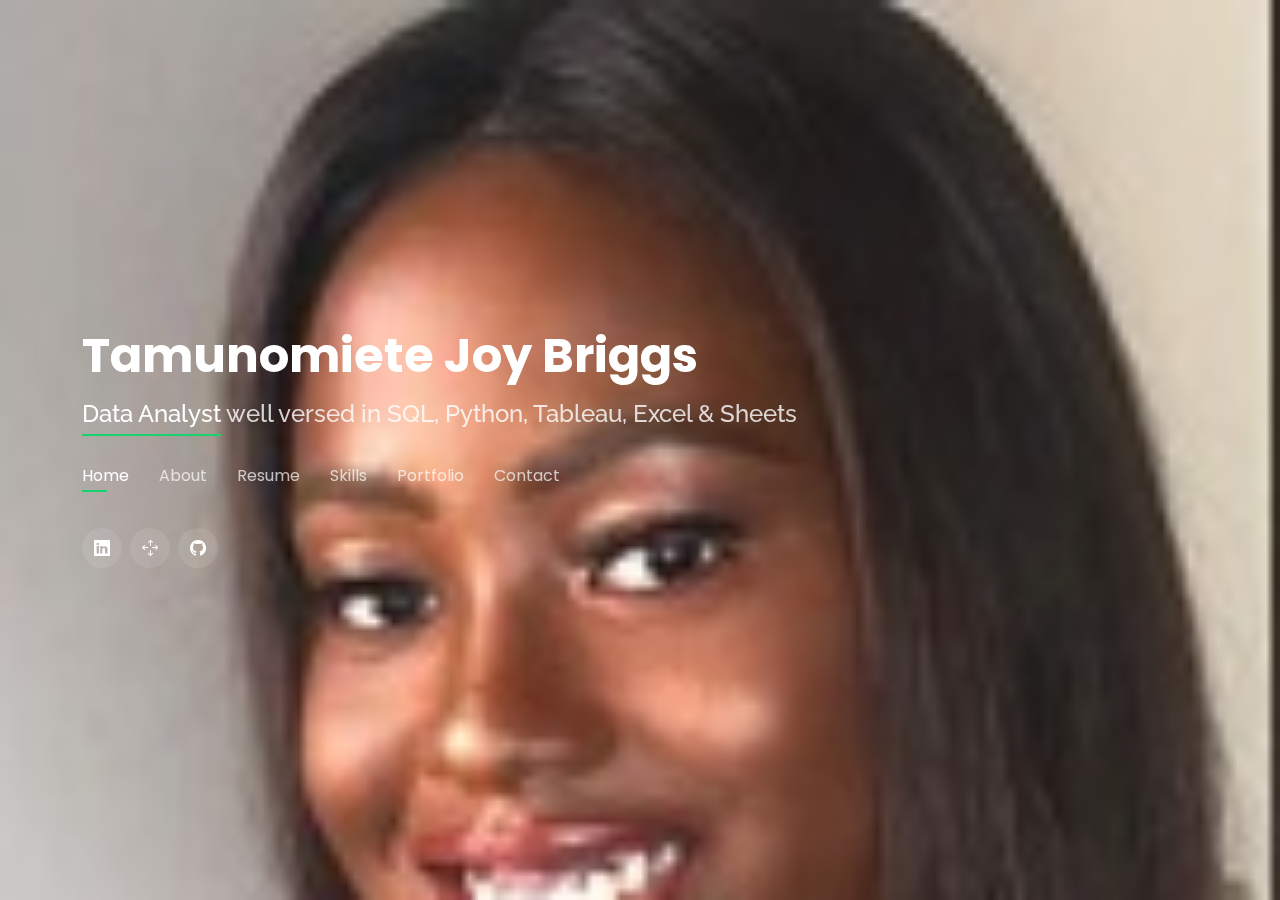
==== index.html @ b83024d7 "first commit" ====
<!DOCTYPE html>
<html lang="en">

<head>
  <meta charset="utf-8">
  <meta content="width=device-width, initial-scale=1.0" name="viewport">

  <title>Omiete Briggs</title>
  <meta content="" name="description">
  <meta content="" name="keywords">

  <!-- Favicons -->
  <link href="assets/img/chart.png" rel="icon">
  <link href="assets/img/apple-touch-icon.png" rel="apple-touch-icon">

  <!-- Google Fonts -->
  <link href="https://fonts.googleapis.com/css?family=Open+Sans:300,300i,400,400i,600,600i,700,700i|Raleway:300,300i,400,400i,500,500i,600,600i,700,700i|Poppins:300,300i,400,400i,500,500i,600,600i,700,700i" rel="stylesheet">

  <!-- Vendor CSS Files -->
  <link href="assets/vendor/bootstrap/css/bootstrap.min.css" rel="stylesheet">
  <link href="assets/vendor/bootstrap-icons/bootstrap-icons.css" rel="stylesheet">
  <link href="assets/vendor/boxicons/css/boxicons.min.css" rel="stylesheet">
  <link href="assets/vendor/glightbox/css/glightbox.min.css" rel="stylesheet">
  <link href="assets/vendor/remixicon/remixicon.css" rel="stylesheet">
  <link href="assets/vendor/swiper/swiper-bundle.min.css" rel="stylesheet">

  <!-- Template Main CSS File -->
  <link href="assets/css/style.css" rel="stylesheet">

  <!-- =======================================================
  * Template Name: Personal - v4.9.0
  * Template URL: https://bootstrapmade.com/personal-free-resume-bootstrap-template/
  * Author: BootstrapMade.com
  * License: https://bootstrapmade.com/license/
  ======================================================== -->
</head>

<body>

  <!-- ======= Header ======= -->
  <header id="header">
    <div class="container">

      <h1><a href="index.html">Tamunomiete Joy Briggs</a></h1>
      <!-- Uncomment below if you prefer to use an image logo -->
      <!-- <a href="index.html" class="mr-auto"><img src="assets/img/logo.png" alt="" class="img-fluid"></a> -->
      <h2><span>Data Analyst</span> well versed in SQL, Python, Tableau, Excel & Sheets</h2>

      <nav id="navbar" class="navbar">
        <ul>
          <li><a class="nav-link active" href="#header">Home</a></li>
          <li><a class="nav-link" href="#about">About</a></li>
          <li><a class="nav-link" href="#resume">Resume</a></li>
          <li><a class="nav-link" href="#services">Skills</a></li>
          <li><a class="nav-link" href="#portfolio">Portfolio</a></li>
          <li><a class="nav-link" href="#contact">Contact</a></li>
        </ul>
        <i class="bi bi-list mobile-nav-toggle"></i>
      </nav><!-- .navbar -->

      <div class="social-links">
        <a href="https://www.linkedin.com/in/tamunomiete-joy-briggs-3412701a4/" class="linkedin" target="_blank"><i class="bi bi-linkedin"></i></a>
        <a href="https://public.tableau.com/app/profile/omiete.briggs" class="tableau" target="_blank"><i class="bi-arrows-move"></i></a>
        <a href="https://github.com/omi-cpu" class="github" target="_blank"><i class="bi bi-github"></i></a>
      </div>

    </div>
  </header><!-- End Header -->

  <!-- ======= About Section ======= -->
  <section id="about" class="about">

    <!-- ======= About Me ======= -->
    <div class="about-me container">

      <div class="section-title">
        <h2>About</h2>
        <p>Learn more about me</p>
      </div>

      <div class="row">
        <div class="col-lg-4" data-aos="fade-right">
          <img src="assets/img/r1.jpeg" class="img-fluid" alt="Omiete Briggs" width="65%">
        </div>
        <div class="col-lg-8 pt-4 pt-lg-0 content" data-aos="fade-left">
          <h3>Data Analyst</h3>
          <p class="fst-italic">
            I like to think of myself as a “curious” being, a strong willed one at that .
            <br><br>
            I have explored different fields in the IT world from web design to application development and so much more using skills like Python, ReactJs, Django, …, and I realized it doesn’t satisfy my curiosity.
              <br><br>
            Everything is inspired by data, how, where, when and why?! do certain things happen; Data Analysis, Management, Engineering and Science is where I thrive best. 
            <br><br>
            Data Analysis is my niche !
            <br><br>
            Everyday I look forward to seeing what story a dataset is telling ! This satisfies my unending curiosity.
          </p>
        </div>
      </div>

    </div><!-- End About Me -->


    <!-- ======= Skills  ======= -->
    <div class="skills container">

      <div class="section-title">


    </div><!-- End Skills -->

    <!-- ======= Interests ======= -->
    <div class="interests container">

      <div class="section-title">
        <h2>Soft Skills</h2>
      </div>

      <div class="row">
        <div class="col-lg-3 col-md-4">
          <div class="icon-box">
            <i class="ri-store-line" style="color: #ffbb2c;"></i>
            <h3>Project Management</h3>
          </div>
        </div>
        <div class="col-lg-3 col-md-4 mt-4 mt-md-0">
          <div class="icon-box">
            <i class="ri-bar-chart-box-line" style="color: #5578ff;"></i>
            <h3>Verbal & Written Communication</h3>
          </div>
        </div>
        <div class="col-lg-3 col-md-4 mt-4 mt-md-0">
          <div class="icon-box">
            <i class="ri-calendar-todo-line" style="color: #e80368;"></i>
            <h3>Problem Solving</h3>
          </div>
        </div>
        <div class="col-lg-3 col-md-4 mt-4 mt-lg-0">
          <div class="icon-box">
            <i class="ri-paint-brush-line" style="color: #e361ff;"></i>
            <h3>Attention to Detail</h3>
          </div>
        </div>
        
        <div class="col-lg-3 col-md-4 mt-4">
          <div class="icon-box">
            <i class="ri-database-2-line" style="color: #47aeff;"></i>
            <h3>Teamwork</h3>
          </div>
        </div>
        <div class="col-lg-3 col-md-4 mt-4">
          <div class="icon-box">
            <i class="ri-gradienter-line" style="color: #ffa76e;"></i>
            <h3>Time Management</h3>
          </div>
        </div>
        <div class="col-lg-3 col-md-4 mt-4">
          <div class="icon-box">
            <i class="ri-file-list-3-line" style="color: #11dbcf;"></i>
            <h3>Adaptability & Critical Thinking</h3>
          </div>
        </div>
        <div class="col-lg-3 col-md-4 mt-4">
          <div class="icon-box">
            <i class="ri-price-tag-2-line" style="color: #4233ff;"></i>
            <h3>Responsibility</h3>
          </div>
        </div>
        <div class="col-lg-3 col-md-4 mt-4">
          <div class="icon-box">
            <i class="ri-anchor-line" style="color: #b2904f;"></i>
            <h3>Public Speaking</h3>
          </div>
        </div>
        <div class="col-lg-3 col-md-4 mt-4">
          <div class="icon-box">
            <i class="ri-disc-line" style="color: #b20969;"></i>
            <h3>Presentation</h3>
          </div>
        </div>
        <div class="col-lg-3 col-md-4 mt-4">
          <div class="icon-box">
            <i class="ri-base-station-line" style="color: #ff5828;"></i>
            <h3>Research</h3>
          </div>
        </div>
        <div class="col-lg-3 col-md-4 mt-4">
          <div class="icon-box">
            <i class="ri-fingerprint-line" style="color: #29cc61;"></i>
            <h3>Work Ethic</h3>
          </div>
        </div>
      </div>

    </div><!-- End Interests -->


  </section><!-- End About Section -->

  <!-- ======= Resume Section ======= -->
  <section id="resume" class="resume">
    <div class="container">

      <div class="section-title">
        <h2>Resume</h2>
        <p>Check My Resume</p>
        <a href="assets/Omiete_Briggs_Resume.pdf" download><button class="btn"> <i class="fa fa-download">Download</i></button></a>
      </div>

      <div class="row">
        <div class="col-lg-6">
          <h3 class="resume-title">Summary</h3>
          <div class="resume-item pb-0">
            <h4>Omiete Briggs</h4>
            <p><em> Versatile Data Analyst with experience cleaning, interpreting and analyzing data. Excellent understanding and proficiency of platforms for effective data analysis, including SQL, PostgreSQL, Sheets and Excel, Tableau, PowerBi and Python. Proficient in English.</em></p>
          </div>

          <h3 class="resume-title">Education</h3>
          <!-- <div class="resume-item">
            <h4>Master of Fine Arts &amp; Graphic Design</h4>
            <h5>2015 - 2016</h5>
            <p><em>Rochester Institute of Technology, Rochester, NY</em></p>
            <p>Qui deserunt veniam. Et sed aliquam labore tempore sed quisquam iusto autem sit. Ea vero voluptatum qui ut dignissimos deleniti nerada porti sand markend</p>
          </div> -->
          <div class="resume-item">
            <h4>BSc Computer and Information Science</h4>
            <h5>2015 - 2019</h5>
            <p><em>Lead City University, Ibadan</em></p>
            <p>
              4.40 / 5.00, Welfare Director National Association of Computer Scientists Lead City Chapter.<br>
              Software Project Management - Information Technology, Policy Economics and Law - Algorithms and Complexity Analysis - Mathematical Methods - Linear Algebra - Communication skills - Discrete Structures - Statistics for Scientists
            </li></ul></p>
             </div>

             <h3 class="resume-title">Certifications</h3>
             <div class="resume-item">
              <h4>Google Data Analytics Professional, Google</h4>
              <p><a class="dark" href="#" style="color:white;"><b>In View</b></a></p>
               </div>
               <div class="resume-item">
              <h4>Data Analytics, Utiva</h4>
              <p><a class="dark" href="https://drive.google.com/file/d/14S4LusMDA-C3VY8uL8ObxmZUfaIT9EYv/view?usp=drivesdk" target="_blank" style="color:white;"><b>View</b></a></p>
               </div>
               <div class="resume-item">
               <h4>Introduction to Python, Datacamp</h4>
              <p><a class="dark" href="https://www.datacamp.com/statement-of-accomplishment/course/b3862755c276fa425248a061f12d6ed8b585b987" target="_blank" style="color:white;"><b>View</b></a></p>
               </div>
               <div class="resume-item">
               <h4>Understanding Data Science, Datacamp</h4>
              <p><a class="dark" href="https://www.datacamp.com/statement-of-accomplishment/course/84a13c66f47b8d073b95a30e91403f22c715c83a" target="_blank" style="color:white;"><b>View</b></a></p>
               </div>
               <div class="resume-item">
               <h4>Python Programming, New horizon</h4>
              <p><a class="dark" href="https://drive.google.com/file/d/1ZNnRuqxxc93FX-DEpF3Y80qznqx5cSow/view?usp=sharing" target="_blank" style="color:white;"><b>View</b></a></p>
               </div>
               <div class="resume-item">
               <h4>Associate Member, IPD-CRM: Institute of Personality Development and Customer Relationship Management</h4>
              <p><a class="dark" href="https://drive.google.com/file/d/1lpg2aUv-CzgQ0UEelGb6S5HFxRkSbedj/view?usp=sharing" target="_blank" style="color:white;"><b>View</b></a></p>
               </div>


               <h3 class="resume-title">Voluunteering</h3>
             <div class="resume-item">
              <h4>Community Service</h4>
              <h5>2019</h5>
              <p><em>Lead City University, Ibadan</em></p>
              <p>
                Cleaning faculties and the environment of the school.
               </p>
               </div>
             <div class="resume-item">
              <h4>Mathematics Teacher</h4>
              <h5>2015 - 2016</h5> <br>
              <b>Every summer holiday from </b><h5> 2016 - 2021</h5>
              <p><em>Great Calm School, Gboko</em></p>
              <p>
                  For a period of six (6) months, I taught the subject of Mathematics to Primary (Elemantary) 1 – 6 class pupils.
              </p>
               </div>
        </div>
        <div class="col-lg-6">
          <h3 class="resume-title">Professional Experience</h3>
          <div class="resume-item">
            <h4>Quality Assurance / Support Associate</h4>
            <h5>2022</h5>
            <p><em>Field Technology Development Partners</em></p>
            <p>
            <ul>
              <li>Created visualization dashboards and querying databases for teams on Apache Superset increasing efficiency and data accuracy by 60%</li>
              <li>Created dashboards and metrics to track growth, retention and churn thereby increasing leadership decisions, client satisfaction, stakeholder work rate and productivity and business growth by 85%</li>
              <li>Carried out manual, automated and regression tests on 2 different builds to identify, trace and help resolve bugs.</li>
              <li>Performed data hacks and carryout technical discoveries via CouchDb</li>
              <li>Created accurate and successful test scripts to manage automated testing of certain products and features</li>
           <li>Analyzed data to ensure datasets are bug free</li>
           <li>Provided technical support to clients</li>
           <li>Performed weekly analysis on growth measuring the performance of the sales and the cx team using key metrics. In-depth knowledge and use of Freshworks crm for analysis</li>
            </ul>
            </p>
            <h4>Quality Assurance & Support Intern</h4>
            <h5>2021</h5>
            <p>
            <ul>
              <li>Analyzed and tested 2 different builds to identify, trace and help resolve bugs</li>
              <li> Respond and pick up issues from over 50% customers</li>
              <li>Write tickets and follow up on clients until issues are fixed, and escalate dev problem for developers to pick up</li>
              <li>Initiated and completed qa testing using qa matrix on github</li>
              <li>Created accurate and successful test scripts to manage automated testing of certain products and features</li>
              <li>Researched new tools and technologies for potential use by quality assurance team</li>
              <li> Stress-test and find gaps and potential improvements in company's tools Field-tested mobile tools and conducted on-site troubleshooting</li>
              <li>Performed weekly software releases</li>
            </ul>
            </p>
          </div>
          <div class="resume-item">
            <h4>Service Support Engineer</h4>
            <h5>2020</h5>
            <p><em>News Central Tv, Lagos</em></p>
            <p>
            <ul>
              <li>Interpreted and shared insights generated using Google Analytics.</li>
              <li>Monitored and maintained computer systems on the network</li>
              <li>Decision making</li>
              <li>Maintained organization’s website with WordPress, therein increasing customer traffic to 40%</li>
              <li>Diagnosing and troubleshooting software and hardware bugs to increase efficiency in web applications, programs while providing immediate solutions to network issues, configuring operating systems to work without any difficulty, thus increasing work productivity</li>
           <li>Provided rapid response to all challenges within the tech support areas, and ensuring all issues are properly logged while preparing intensively accurate and timely analytics reports on weekly basis, improving system audit procedures</li>
            </ul>
            </p>
            <h4>Software Engineer</h4>
            <h5>2019 - 2020</h5>
            <p>
            <ul>
              <li>Designing, building and modifying software applications to ease the workload of various departments including the producers, news editors and studio technical operators</li>
              <li> Full Stack Software Development with Python Django</li>
              <li>Network troubleshooting</li>
            </ul>
            </p>
          </div>
          <div class="resume-item">
            <h4>Under Secretary General, Admin & Protocol</h4>
            <h5>2015</h5>
            <p><em>Nigerian Model United Nations, Abuja</em></p>
            <p>
            <ul>
              <li>Lead a team of about 7 under secretary generals and 20 directors in conducting a successful conference.</li>
              <li>Charged with the responsibility of guiding delegates during general gatherings, committee sessions, and after official hours</li>
              <li>Successfully managed at least 3000 delegates from across the country</li>
            </ul>
            </p>
          </div>
          <div class="resume-item">
            <h4>Web Design Intern</h4>
            <h5>2018</h5>
            <p><em>Access Solutions, Abuja </em></p>
            <p>
            <ul>
              <li>Web design with html, CSS, JavaScript, JQuery Ajax and PHP, Application design with C++</li>
            </ul>
            </p>
          </div>
          <div class="resume-item">
            <h4>Under Secretary General, Admin & Protocol</h4>
            <h5>2015</h5>
            <p><em>Nigerian Model United Nations, Abuja</em></p>
            <p>
            <ul>
              <li>Lead a team of about 7 under secretary generals and 20 directors in conducting a successful conference.</li>
              <li>Charged with the responsibility of guiding delegates during general gatherings, committee sessions, and after official hours</li>
              <li>Successfully managed at least 3000 delegates from across the country</li>
            </ul>
            </p>
          </div>
        </div>
      </div>

    </div>
  </section><!-- End Resume Section -->

  <!-- ======= Services Section ======= -->
  <section id="services" class="services">
    <div class="container">

      <div class="section-title">
        <h2>Skills</h2>
        <p>My Skills</p>
      </div>

      <div class="row">
        <div class="col-lg-4 col-md-6 d-flex align-items-stretch">
          <div class="icon-box">
            <div class="icon"><i class="bx bxl-dribbble"></i></div>
            <h4><a href="">Data Analytics</a></h4>
            <p>Languages, Tools & Software: Python, Excel, Sheets, CRM, Tableau, PostgreSQL, SQL, BigQuery, Apache Superset, DBeaver</p>
          </div>
        </div>

        <div class="col-lg-4 col-md-6 d-flex align-items-stretch mt-4 mt-md-0">
          <div class="icon-box">
            <div class="icon"><i class="bx bx-file"></i></div>
            <h4><a href="">Vizualization, Presentation & Reporting</a></h4>
            <p>Sharing and reporting insights and visuals generated to stakeholders using tools like PowerPoint, ...</p>
          </div>
        </div>

        <div class="col-lg-4 col-md-6 d-flex align-items-stretch mt-4 mt-lg-0">
          <div class="icon-box">
            <div class="icon"><i class="bx bx-tachometer"></i></div>
            <h4><a href="">Data Mining</a></h4>
            <p>Discovering useful patterns and relationships in large volumes of data</p>
          </div>
        </div>

        <div class="col-lg-4 col-md-6 d-flex align-items-stretch mt-4">
          <div class="icon-box">
            <div class="icon"><i class="bx bx-world"></i></div>
            <h4><a href="">Technical Support</a></h4>
            <p>Providing all round technical and data support to users and stakeholders</p>
          </div>
        </div>

        <div class="col-lg-4 col-md-6 d-flex align-items-stretch mt-4">
          <div class="icon-box">
            <div class="icon"><i class="bx bx-slideshow"></i></div>
            <h4><a href="">Database Management</a></h4>
            <p>Controlling, safe-keeping and manipulating data to meet necessary conditions</p>
          </div>
        </div>

        <div class="col-lg-4 col-md-6 d-flex align-items-stretch mt-4">
          <div class="icon-box">
            <div class="icon"><i class="bx bx-arch"></i></div>
            <h4><a href="">Data Cleaning</a></h4>
            <p>Detecting / Identifying, correcting and modifying incomplete, inconsistent and inaccurate records from a given dataset</p>
          </div>
        </div>

      </div>

    </div>
  </section><!-- End Services Section -->

  <!-- ======= Portfolio Section ======= -->
  <section id="portfolio" class="portfolio">
    <div class="container">

      <div class="section-title">
        <h2>Portfolio</h2>
        <p>My Projects</p>
      </div>

      <div class="row">
        <div class="col-lg-12 d-flex justify-content-center">
          <ul id="portfolio-flters">
            <li data-filter="*" class="filter-active">All</li>
            <li data-filter=".filter-app">Vizualization</li>
            <li data-filter=".filter-card">SQL</li>
            <li data-filter=".filter-web">Python</li>
          </ul>
        </div>
      </div>

      <div class="row portfolio-container">

        <div class="col-lg-4 col-md-6 portfolio-item filter-card">
          <div class="portfolio-wrap">
            <img src="assets/img/covid.jpeg" class="img-fluid" alt="">
            <div class="portfolio-info">
              <h4>COVID 19 Data Exploration</h4>
              <div class="portfolio-links">
                <a href="assets/img/covid.jpeg" data-gallery="portfolioGallery" class="portfolio-lightbox" ><i class="bx bx-plus"></i></a>
                <a href="portfolio-details-covid.html" data-gallery="portfolioDetailsGallery" data-glightbox="type: external" class="portfolio-details-lightbox" title="Portfolio Details"><i class="bx bx-link"></i></a>
              </div>
            </div>
          </div>
        </div>

        <div class="col-lg-4 col-md-6 portfolio-item filter-card">
          <div class="portfolio-wrap">
            <img src="assets/img/house.jpeg" class="img-fluid" alt="">
            <div class="portfolio-info">
              <h4>Data Cleaning in PostgreSQL</h4>
              <div class="portfolio-links">
                <a href="assets/img/house.jpeg" data-gallery="portfolioGallery" class="portfolio-lightbox" title=""><i class="bx bx-plus"></i></a>
                <a href="portfolio-details-house.html" data-gallery="portfolioDetailsGallery" data-glightbox="type: external" class="portfolio-details-lightbox" title="Portfolio Details"><i class="bx bx-link"></i></a>
              </div>
            </div>
          </div>
        </div>

        <div class="col-lg-4 col-md-6 portfolio-item filter-app">
          <div class="portfolio-wrap">
            <img src="assets/img/tab.png" class="img-fluid" alt="">
            <div class="portfolio-info">
              <h4>Tableau Dashboards</h4>
              <div class="portfolio-links">
                <a href="assets/img/tab.png" data-gallery="portfolioGallery" class="portfolio-lightbox"><i class="bx bx-plus"></i></a>
                <a href="portfolio-details-tab.html" data-gallery="portfolioDetailsGallery" data-glightbox="type: external" class="portfolio-details-lightbox" title="Portfolio Details"><i class="bx bx-link"></i></a>
              </div>
            </div>
          </div>
        </div>

        <div class="col-lg-4 col-md-6 portfolio-item filter-web">
          <div class="portfolio-wrap">
            <img src="assets/img/movies.jpeg" class="img-fluid" alt="">
            <div class="portfolio-info">
              <h4>Movie Correlation with Python</h4>
              <div class="portfolio-links">
                <a href="assets/img/movies.jpeg" data-gallery="portfolioGallery" class="portfolio-lightbox"><i class="bx bx-plus"></i></a>
                <a href="portfolio-details-movies.html" data-gallery="portfolioDetailsGallery" data-glightbox="type: external" class="portfolio-details-lightbox" title="Portfolio Details"><i class="bx bx-link"></i></a>
              </div>
            </div>
          </div>
        </div>

        <div class="col-lg-4 col-md-6 portfolio-item filter-app">
          <div class="portfolio-wrap">
            <img src="assets/img/bike.jpeg" class="img-fluid" alt="">
            <div class="portfolio-info">
              <h4>Bike Purchase</h4>
              <div class="portfolio-links">
                <a href="assets/img/bike.jpeg" data-gallery="portfolioGallery" class="portfolio-lightbox"><i class="bx bx-plus"></i></a>
                <a href="portfolio-details-excel.html" data-gallery="portfolioDetailsGallery" data-glightbox="type: external" class="portfolio-details-lightbox" title="Portfolio Details"><i class="bx bx-link"></i></a>
              </div>
            </div>
          </div>
        </div>

        <div class="col-lg-4 col-md-6 portfolio-item filter-web">
          <div class="portfolio-wrap">
            <img src="assets/img/support.jpeg" class="img-fluid" alt="">
            <div class="portfolio-info">
              <h4>Support Application</h4>
              <div class="portfolio-links">
                <a href="assets/img/support.jpeg" data-gallery="portfolioGallery" class="portfolio-lightbox"><i class="bx bx-plus"></i></a>
                <a href="portfolio-details-support.html" data-gallery="portfolioDetailsGallery" data-glightbox="type: external" class="portfolio-details-lightbox" title="Portfolio Details"><i class="bx bx-link"></i></a>
              </div>
            </div>
          </div>
        </div>
<!--
        <div class="col-lg-4 col-md-6 portfolio-item filter-card">
          <div class="portfolio-wrap">
            <img src="assets/img/portfolio/portfolio-7.jpg" class="img-fluid" alt="">
            <div class="portfolio-info">
              <h4>Card 1</h4>
              <p>Card</p>
              <div class="portfolio-links">
                <a href="assets/img/portfolio/portfolio-7.jpg" data-gallery="portfolioGallery" class="portfolio-lightbox" title="Card 1"><i class="bx bx-plus"></i></a>
                <a href="portfolio-details.html" data-gallery="portfolioDetailsGallery" data-glightbox="type: external" class="portfolio-details-lightbox" title="Portfolio Details"><i class="bx bx-link"></i></a>
              </div>
            </div>
          </div>
        </div>

        <div class="col-lg-4 col-md-6 portfolio-item filter-card">
          <div class="portfolio-wrap">
            <img src="assets/img/portfolio/portfolio-8.jpg" class="img-fluid" alt="">
            <div class="portfolio-info">
              <h4>Card 3</h4>
              <p>Card</p>
              <div class="portfolio-links">
                <a href="assets/img/portfolio/portfolio-8.jpg" data-gallery="portfolioGallery" class="portfolio-lightbox" title="Card 3"><i class="bx bx-plus"></i></a>
                <a href="portfolio-details.html" data-gallery="portfolioDetailsGallery" data-glightbox="type: external" class="portfolio-details-lightbox" title="Portfolio Details"><i class="bx bx-link"></i></a>
              </div>
            </div>
          </div>
        </div>

        <div class="col-lg-4 col-md-6 portfolio-item filter-web">
          <div class="portfolio-wrap">
            <img src="assets/img/portfolio/portfolio-9.jpg" class="img-fluid" alt="">
            <div class="portfolio-info">
              <h4>Web 3</h4>
              <p>Web</p>
              <div class="portfolio-links">
                <a href="assets/img/portfolio/portfolio-9.jpg" data-gallery="portfolioGallery" class="portfolio-lightbox" title="Web 3"><i class="bx bx-plus"></i></a>
                <a href="portfolio-details.html" data-gallery="portfolioDetailsGallery" data-glightbox="type: external" class="portfolio-details-lightbox" title="Portfolio Details"><i class="bx bx-link"></i></a>
              </div>
            </div>
          </div>
        </div>
      -->
      </div>

    </div>
  </section><!-- End Portfolio Section -->

  <!-- ======= Contact Section ======= -->
  <section id="contact" class="contact">
    <div class="container">

      <div class="section-title">
        <h2>Contact</h2>
        <p>Contact Me</p>
      </div>

      <div class="row mt-2">

        <div class="col-md-12 mt-4 mt-md-0 d-flex align-items-stretch">
          <div class="info-box">
            <i class="bx bx-share-alt"></i>
            <h3>Social Profiles</h3>
            <div class="social-links">
              <a href="https://www.linkedin.com/in/tamunomiete-joy-briggs-3412701a4/" class="linkedin" target="_blank"><i class="bi bi-linkedin"></i></a>
              <a href="https://public.tableau.com/app/profile/omiete.briggs" class="tableau" target="_blank"><i class="bi-arrows-move"></i></a>
              <a href="https://github.com/omi-cpu/" class="github" target="_blank"><i class="bi bi-github"></i></a>
            </div>
          </div>
        </div>

        <div class="col-md-6 mt-4 d-flex align-items-stretch">
          <div class="info-box">
            <i class="bx bx-envelope"></i>
            <h3><a href="mailto:obriggs53@gmail.com">Email Me</a></h3>
          </div>
        </div>
        <div class="col-md-6 mt-4 d-flex align-items-stretch">
          <div class="info-box">
            <i class="bx bx-phone-call"></i>
            <h3><a href="tel:+2348088925195">Call Me</a></h3>
          </div>
        </div>
      </div>


    </div>
  </section><!-- End Contact Section -->


  <!-- Vendor JS Files -->
  <script src="assets/vendor/purecounter/purecounter_vanilla.js"></script>
  <script src="assets/vendor/bootstrap/js/bootstrap.bundle.min.js"></script>
  <script src="assets/vendor/glightbox/js/glightbox.min.js"></script>
  <script src="assets/vendor/isotope-layout/isotope.pkgd.min.js"></script>
  <script src="assets/vendor/swiper/swiper-bundle.min.js"></script>
  <script src="assets/vendor/waypoints/noframework.waypoints.js"></script>
  <script src="assets/vendor/php-email-form/validate.js"></script>

  <!-- Template Main JS File -->
  <script src="assets/js/main.js"></script>

</body>

</html>
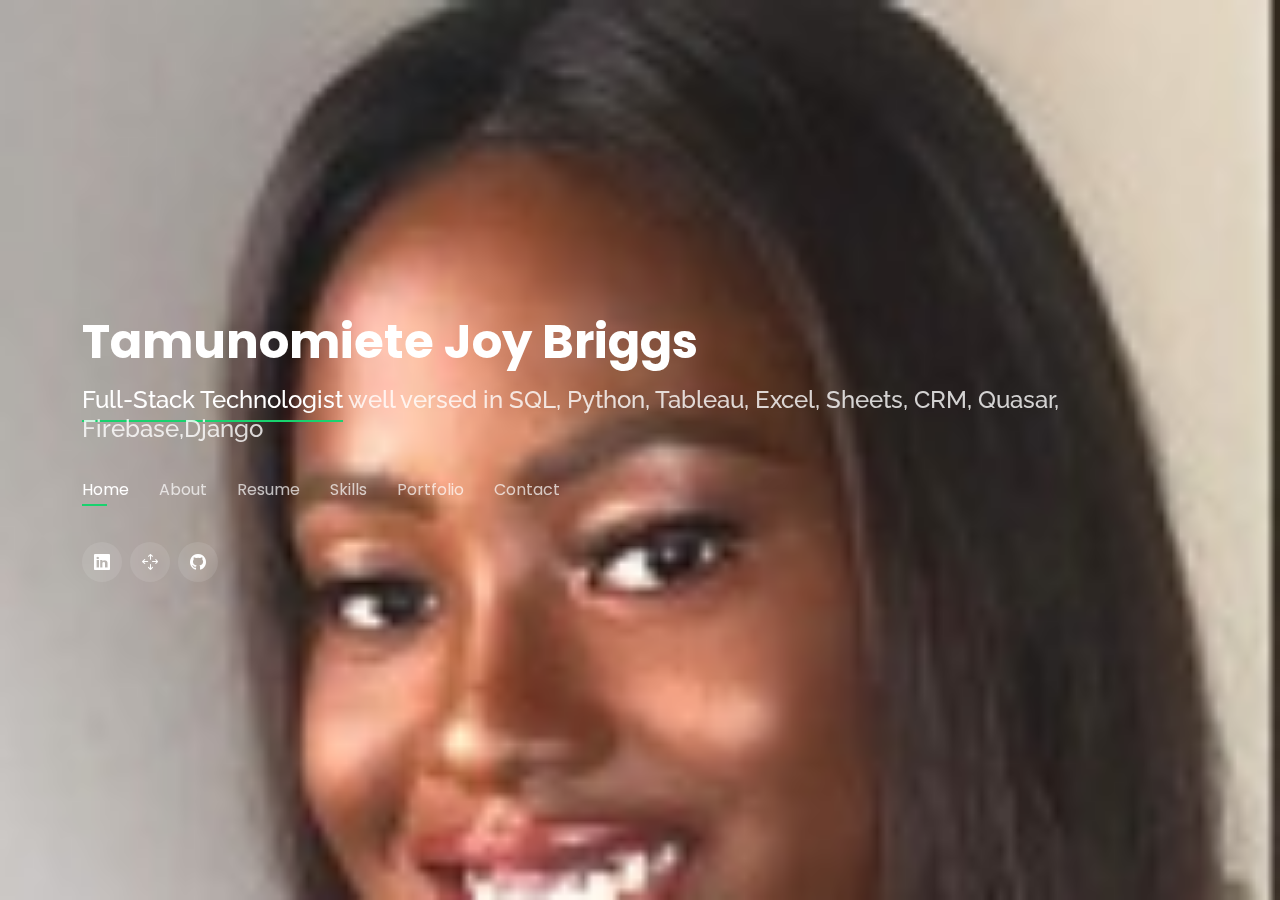
==== commit a9bc0100: "Update index.html" ====
--- a/index.html
+++ b/index.html
@@ -44,7 +44,7 @@
       <h1><a href="index.html">Tamunomiete Joy Briggs</a></h1>
       <!-- Uncomment below if you prefer to use an image logo -->
       <!-- <a href="index.html" class="mr-auto"><img src="assets/img/logo.png" alt="" class="img-fluid"></a> -->
-      <h2><span>Data Analyst</span> well versed in SQL, Python, Tableau, Excel & Sheets</h2>
+      <h2><span>Full-Stack Technologist</span> well versed in SQL, Python, Tableau, Excel, Sheets, CRM, Quasar, Firebase,Django </h2>
 
       <nav id="navbar" class="navbar">
         <ul>
@@ -89,12 +89,9 @@
             <br><br>
             I have explored different fields in the IT world from web design to application development and so much more using skills like Python, ReactJs, Django, …, and I realized it doesn’t satisfy my curiosity.
               <br><br>
-            Everything is inspired by data, how, where, when and why?! do certain things happen; Data Analysis, Management, Engineering and Science is where I thrive best. 
-            <br><br>
-            Data Analysis is my niche !
-            <br><br>
-            Everyday I look forward to seeing what story a dataset is telling ! This satisfies my unending curiosity.
-          </p>
+            I am a Full-Stack Technologist with expertise spanning data analytics, web application development, mobile app development, quality assurance and project management. My diverse skill set enables me to design, build, and manage end-to-end solutions that drive impact and innovation.<br><br>
+
+             </p>
         </div>
       </div>
 
@@ -120,7 +117,7 @@
         <div class="col-lg-3 col-md-4">
           <div class="icon-box">
             <i class="ri-store-line" style="color: #ffbb2c;"></i>
-            <h3>Project Management</h3>
+            <h3>Innovation & Execution</h3>
           </div>
         </div>
         <div class="col-lg-3 col-md-4 mt-4 mt-md-0">
@@ -396,16 +393,16 @@
         <div class="col-lg-4 col-md-6 d-flex align-items-stretch mt-4 mt-md-0">
           <div class="icon-box">
             <div class="icon"><i class="bx bx-file"></i></div>
-            <h4><a href="">Vizualization, Presentation & Reporting</a></h4>
-            <p>Sharing and reporting insights and visuals generated to stakeholders using tools like PowerPoint, ...</p>
+            <h4><a href="">Web Development</a></h4>
+            <p> HTML, CSS, Vue.js, Quasar</p>
           </div>
         </div>
 
         <div class="col-lg-4 col-md-6 d-flex align-items-stretch mt-4 mt-lg-0">
           <div class="icon-box">
             <div class="icon"><i class="bx bx-tachometer"></i></div>
-            <h4><a href="">Data Mining</a></h4>
-            <p>Discovering useful patterns and relationships in large volumes of data</p>
+            <h4><a href="">Backend Development</a></h4>
+            <p>Django, Firebase</p>
           </div>
         </div>
 
@@ -420,16 +417,16 @@
         <div class="col-lg-4 col-md-6 d-flex align-items-stretch mt-4">
           <div class="icon-box">
             <div class="icon"><i class="bx bx-slideshow"></i></div>
-            <h4><a href="">Database Management</a></h4>
-            <p>Controlling, safe-keeping and manipulating data to meet necessary conditions</p>
+            <h4><a href="">Mobile App Development</a></h4>
+            <p>Quasar</p>
           </div>
         </div>
 
         <div class="col-lg-4 col-md-6 d-flex align-items-stretch mt-4">
           <div class="icon-box">
             <div class="icon"><i class="bx bx-arch"></i></div>
-            <h4><a href="">Data Cleaning</a></h4>
-            <p>Detecting / Identifying, correcting and modifying incomplete, inconsistent and inaccurate records from a given dataset</p>
+            <h4><a href="">DevOps, Version Control</a></h4>
+            <p>Git, GitHub,Jenkins, CI/CD Pipelines</p>
           </div>
         </div>
 
@@ -641,4 +638,4 @@
 
 </body>
 
-</html>+</html>
